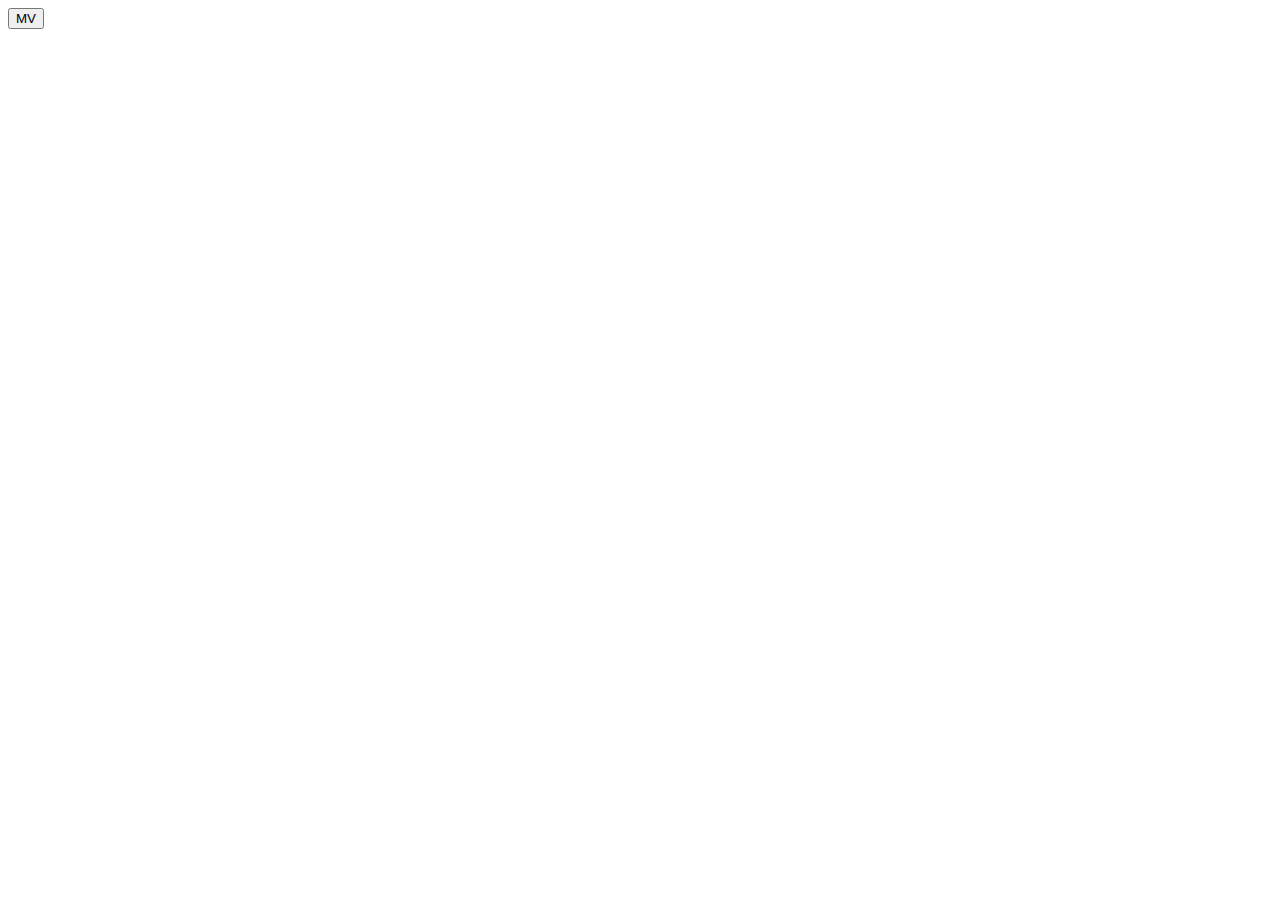
==== 3D_yinyue.html @ 39323866 "Add files via upload" ====
<!DOCTYPE html>
<html>
<head lang="en">
    <meta charset="UTF-8">
    <title></title>
    <link rel="stylesheet" href="public/css/reset.css"/>
    <link rel="stylesheet" href="public/css/3D_yinyue.css"/>
    <script src="public/js/jquery_1_11_1min.js"></script>
</head>
<body>

    <div class="rong_qi"></div>
    <!--<div class="big_rong_qi">-->
        <!--<div class="rong_qi1"></div>-->
        <!--<div class="rong_qi2"></div>-->
        <!--<div class="rong_qi3"></div>-->
        <!--<div class="rong_qi4"></div>-->
        <!--<div class="rong_qi5"></div>-->
        <!--<div class="rong_qi6"></div>-->
    <!--</div>-->
    <button class="btn_y">MV</button>
    <script src="public/js/3D_yinyue.js"></script>
</body>
</html>
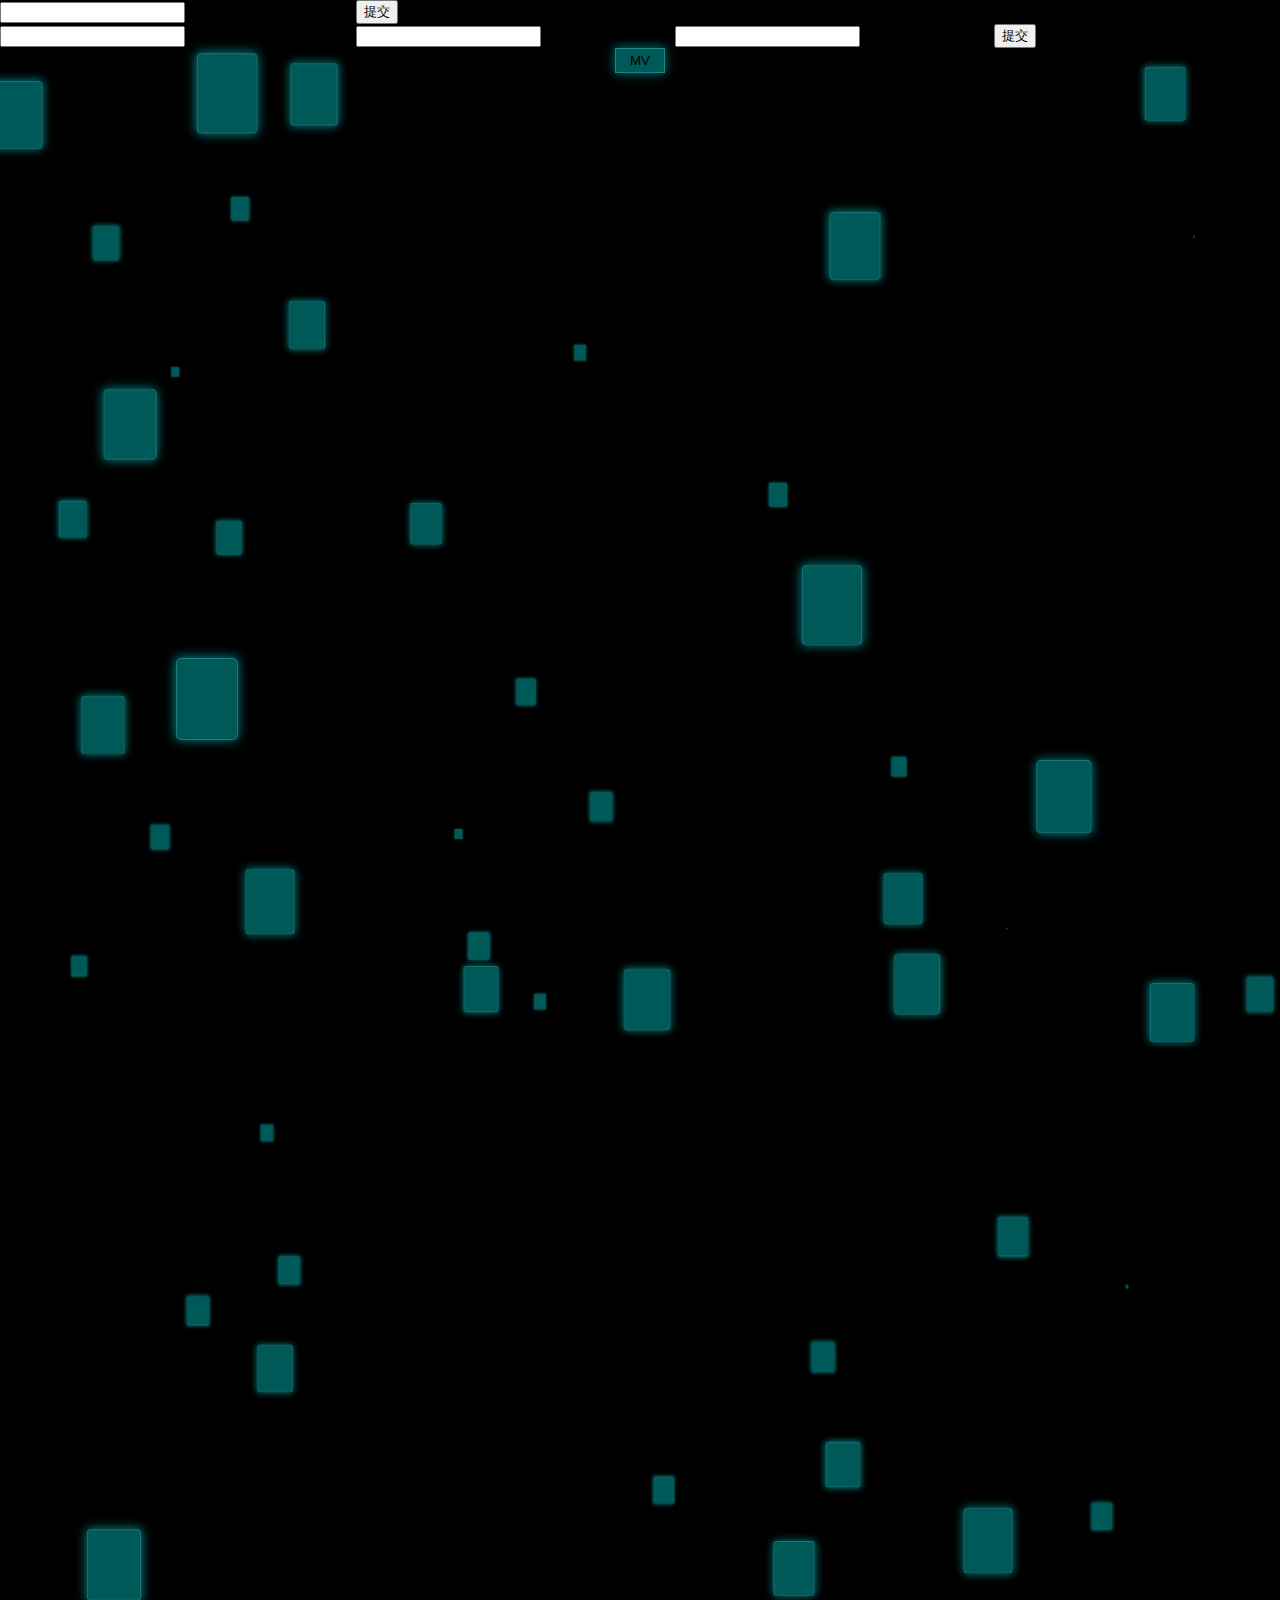
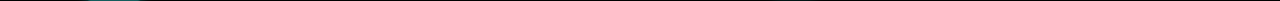
==== commit eec28815: "Add files via upload" ====
--- a/3D_yinyue.html
+++ b/3D_yinyue.html
@@ -8,8 +8,28 @@
     <script src="public/js/jquery_1_11_1min.js"></script>
 </head>
 <body>
-
     <div class="rong_qi"></div>
+    <!--下面的代码是想要实现一个功能，但因为技术问题，没有实现，现在先注释，以后有时间在研究-->
+    <div class="shanchu_box">
+        <p>
+            <input class="shanchu_txt" type="text" maxlength="2" />
+            <span class="shanchu_span" >请输入要删除的序号(数字)</span>
+            <button class="shanchu_btn">提交</button>
+        </p>
+        <div class="shanchu_btn_g"></div>
+    </div>
+    <div class="shanchu_box1">
+        <p>
+            <input class="shanchu_txt1" type="text" maxlength="2" />
+            <span class="shanchu_span1" >请输入要添加的位置(数字)</span>
+            <input class="shanchu_txt2" type="text" />
+            <span class="shanchu_span1" >请输入要添加的歌手</span>
+            <input class="shanchu_txt3" type="text" />
+            <span class="shanchu_span1" >请输入要添加的歌曲</span>
+            <button class="shanchu_btn1">提交</button>
+        </p>
+        <div class="shanchu_btn_g1"></div>
+    </div>
     <!--<div class="big_rong_qi">-->
         <!--<div class="rong_qi1"></div>-->
         <!--<div class="rong_qi2"></div>-->
--- a/public/css/3D_yinyue.css
+++ b/public/css/3D_yinyue.css
@@ -0,0 +1,101 @@
+body {
+  background: #000;
+  overflow: hidden;
+  transform-style: preserve-3d;
+  perspective: 1500px;
+}
+.rong_qi {
+  width: 1190px;
+  height: 530px;
+  transform-style: preserve-3d;
+  perspective: 1500px;
+  position: absolute;
+  top: 60px;
+  left: 95px;
+}
+.big_rong_qi {
+  width: 1250px;
+  height: 530px;
+  transform-style: preserve-3d;
+  perspective: 1500px;
+  position: absolute;
+  top: 60px;
+  left: 62px;
+}
+.div1,
+.div2 {
+  width: 60px;
+  height: 80px;
+  background: rgba(0, 127, 127, 0.698039);
+  box-shadow: 0 0 12px rgba(0, 255, 255, 0.5);
+  border: 1px solid rgba(127, 255, 255, 0.25);
+  border-radius: 5px;
+  position: absolute;
+  transition: all 4s ease-in-out;
+  transform-style: preserve-3d;
+  perspective: 150px;
+  transform-origin: 50% 0;
+  z-index: 999;
+}
+.btn_y {
+  display: block;
+  width: 50px;
+  height: 25px;
+  text-align: center;
+  line-height: 20px;
+  background: rgba(0, 127, 127, 0.698039);
+  box-shadow: 0 0 12px rgba(0, 255, 255, 0.5);
+  border: 1px solid rgba(127, 255, 255, 0.25);
+  margin: 0 auto;
+}
+.rong_qi1,
+.rong_qi2,
+.rong_qi3,
+.rong_qi4,
+.rong_qi5,
+.rong_qi6 {
+  position: absolute;
+}
+.rong_qi1 {
+  left: 500px;
+  top: 200px;
+  transform: rotateX(-90deg);
+}
+.rong_qi2 {
+  left: 500px;
+  top: 474px;
+  transform: rotateX(-90deg);
+}
+.rong_qi3 {
+  left: 500px;
+  top: 200px;
+  transform: rotateY(90deg);
+}
+.rong_qi4 {
+  left: 772px;
+  top: 200px;
+  transform: rotateY(90deg);
+}
+.rong_qi5 {
+  left: 500px;
+  top: 200px;
+  transform: translateZ(0);
+}
+.rong_qi6 {
+  left: 500px;
+  top: 200px;
+  transform: translateZ(-273px);
+}
+.shi_pin {
+  position: absolute;
+  z-index: 1000;
+  border-radius: 10px;
+}
+.p_biaoqian {
+  text-align: center;
+  color: rgba(255, 255, 255, 0.75);
+  width: 100%;
+  overflow: hidden;
+  white-space: nowrap;
+  text-overflow: ellipsis;
+}
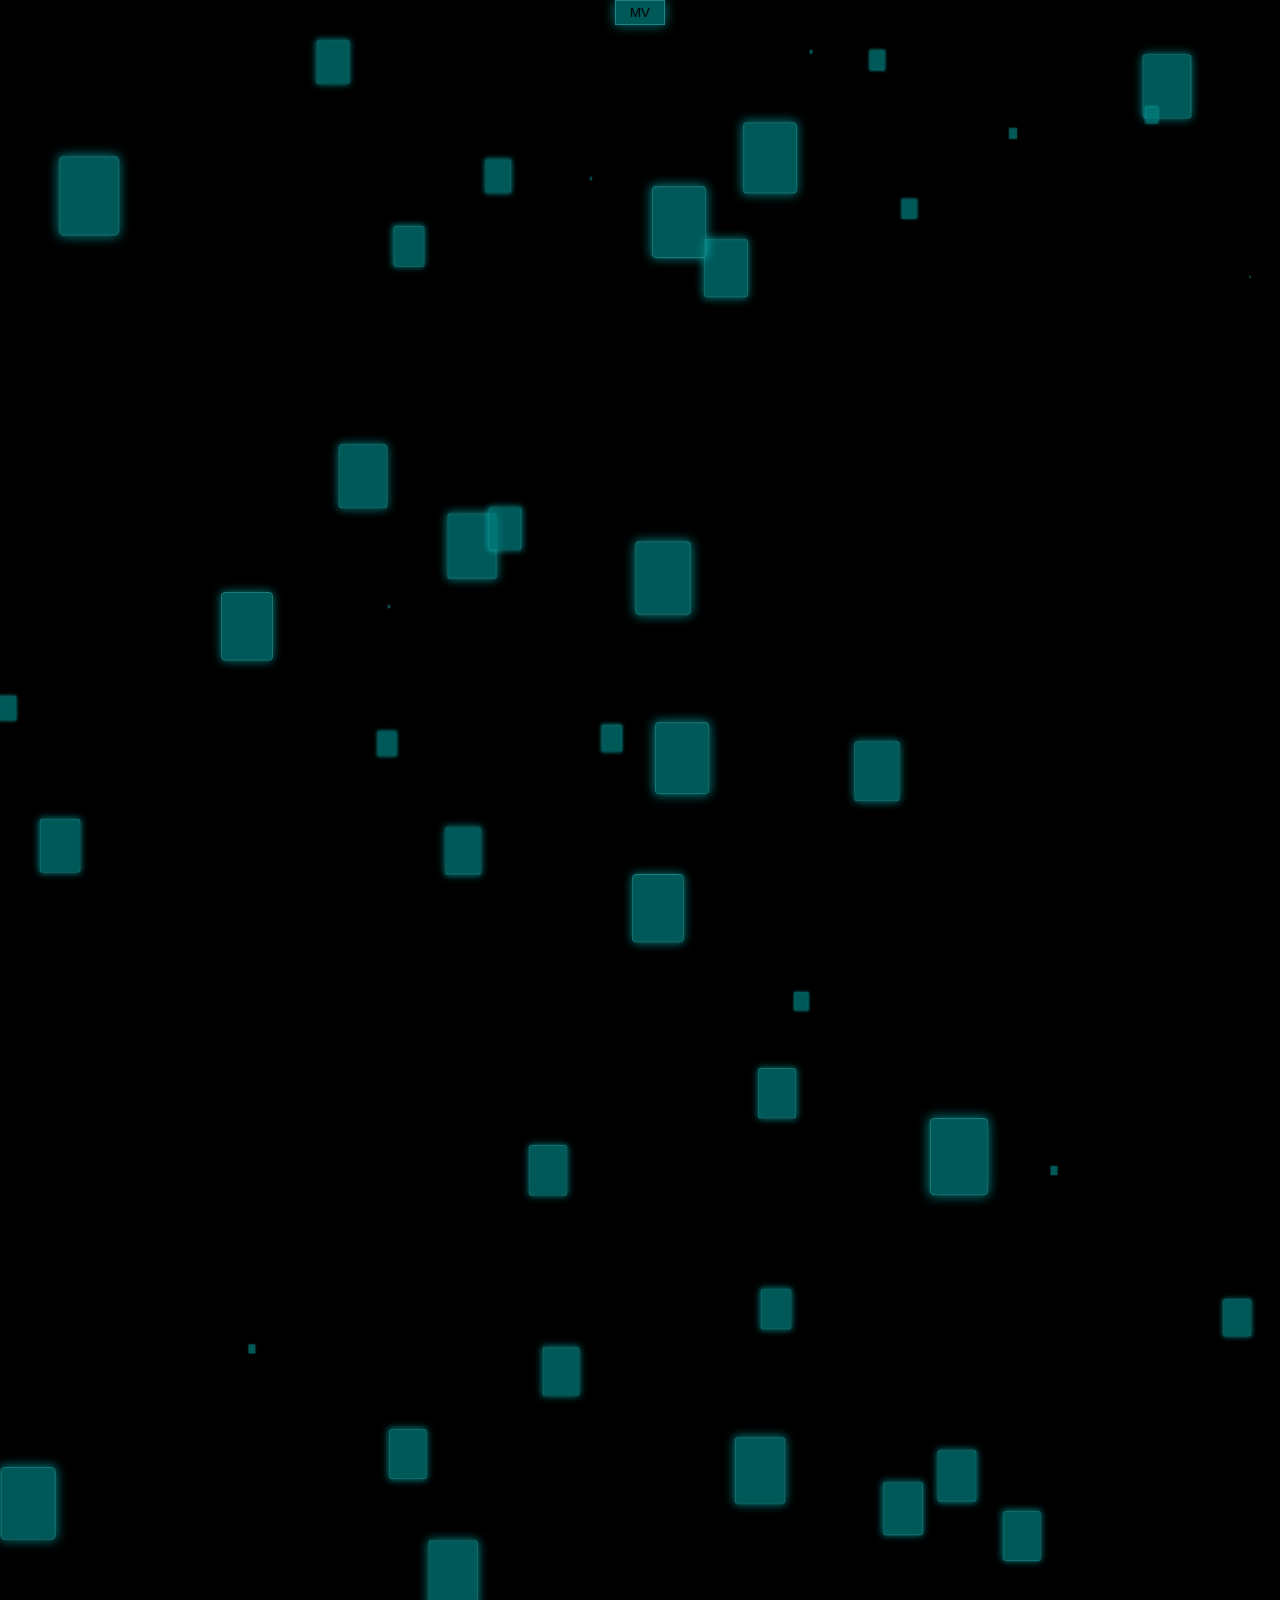
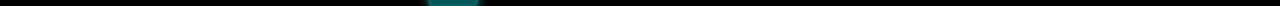
==== commit fa595789: "Add files via upload" ====
--- a/3D_yinyue.html
+++ b/3D_yinyue.html
@@ -2,7 +2,11 @@
 <html>
 <head lang="en">
     <meta charset="UTF-8">
-    <title></title>
+    <title>BEAT音乐 - 3D展示界面</title>
+    <meta name="description" content="本站为您免费提供最全的在线音乐试听下载，以及全球海量电台和MV播放服务、最新音乐播放器下载。BEAT音乐 超越想象。" />
+    <meta name="viewport" content="width=device-width, user-scalable=no, initial-scale=1.0">
+    <meta name="keywords" content="音乐,BEAT音乐,在线听歌,音乐下载,音乐播放器,音乐网站,MV,巅峰榜,音乐排行榜,翻译歌曲,热门歌曲,经典老歌" />
+    <link rel="shortcut icon" type="image/x-icon" href="public/images/logo_icon.png" media="screen" />
     <link rel="stylesheet" href="public/css/reset.css"/>
     <link rel="stylesheet" href="public/css/3D_yinyue.css"/>
     <script src="public/js/jquery_1_11_1min.js"></script>
@@ -30,6 +34,9 @@
         </p>
         <div class="shanchu_btn_g1"></div>
     </div>
+    <div class="logo">
+        <a href="index.html"><h1></h1></a>
+    </div>
     <!--<div class="big_rong_qi">-->
         <!--<div class="rong_qi1"></div>-->
         <!--<div class="rong_qi2"></div>-->
--- a/public/css/3D_yinyue.css
+++ b/public/css/3D_yinyue.css
@@ -12,6 +12,7 @@
   position: absolute;
   top: 60px;
   left: 95px;
+  z-index: 1;
 }
 .big_rong_qi {
   width: 1250px;
@@ -89,7 +90,7 @@
 .shi_pin {
   position: absolute;
   z-index: 1000;
-  border-radius: 10px;
+  border-radius: 5px;
 }
 .p_biaoqian {
   text-align: center;
@@ -99,3 +100,97 @@
   white-space: nowrap;
   text-overflow: ellipsis;
 }
+.div1 img {
+  width: 270px;
+  border-radius: 5px;
+  position: absolute;
+}
+.my_box_a_i {
+  opacity: .6;
+  width: 16px;
+  height: 16px;
+  vertical-align: -4px;
+  display: block;
+  background: url("../images/icon_sprite.png") no-repeat;
+  margin: 50% auto 0;
+}
+.my_box_a_fore1 {
+  background-position: -60px -20px;
+}
+.my_box_a_fore2 {
+  background-position: -20px -20px;
+}
+.my_box_a_fore3 {
+  background-position: -40px -240px;
+}
+.my_box_a_fore4 {
+  background-position: -100px -20px;
+}
+.my_box_a_fore5 {
+  background-position: -40px -300px;
+}
+.shanchu_box,
+.shanchu_box1 {
+  position: fixed;
+  z-index: 9999;
+  width: 300px;
+  height: 200px;
+  border-radius: 5px;
+  left: 50%;
+  margin-left: -150px;
+  top: 100px;
+  background: rgba(0, 0, 0, 0.3);
+  display: none;
+}
+.shanchu_box1 {
+  height: 356px;
+}
+.shanchu_box p,
+.shanchu_box1 p {
+  text-align: center;
+}
+.shanchu_txt,
+.shanchu_txt1,
+.shanchu_txt2,
+.shanchu_txt3 {
+  border: 1px solid #ccc;
+  background: none;
+  border-radius: 5px;
+  margin: 20px 20px;
+  height: 30px;
+  color: #fff;
+  text-align: center;
+}
+.shanchu_span,
+.shanchu_span1 {
+  display: block;
+  text-align: center;
+  color: #fff;
+  margin-top: 20px;
+}
+.shanchu_span1 {
+  margin-top: 0;
+}
+.shanchu_btn,
+.shanchu_btn1 {
+  float: right;
+  margin-right: 20px;
+  background: rgba(0, 127, 127, 0.698039);
+  border: 1px solid rgba(127, 255, 255, 0.25);
+  text-align: center;
+  width: 50px;
+  height: 30px;
+  line-height: 30px;
+  margin-top: 20px;
+  border-radius: 5px;
+}
+.shanchu_btn_g,
+.shanchu_btn_g1 {
+  position: absolute;
+  right: 10px;
+  top: 10px;
+  width: 20px;
+  height: 20px;
+  border-radius: 50%;
+  background: #fff;
+}
